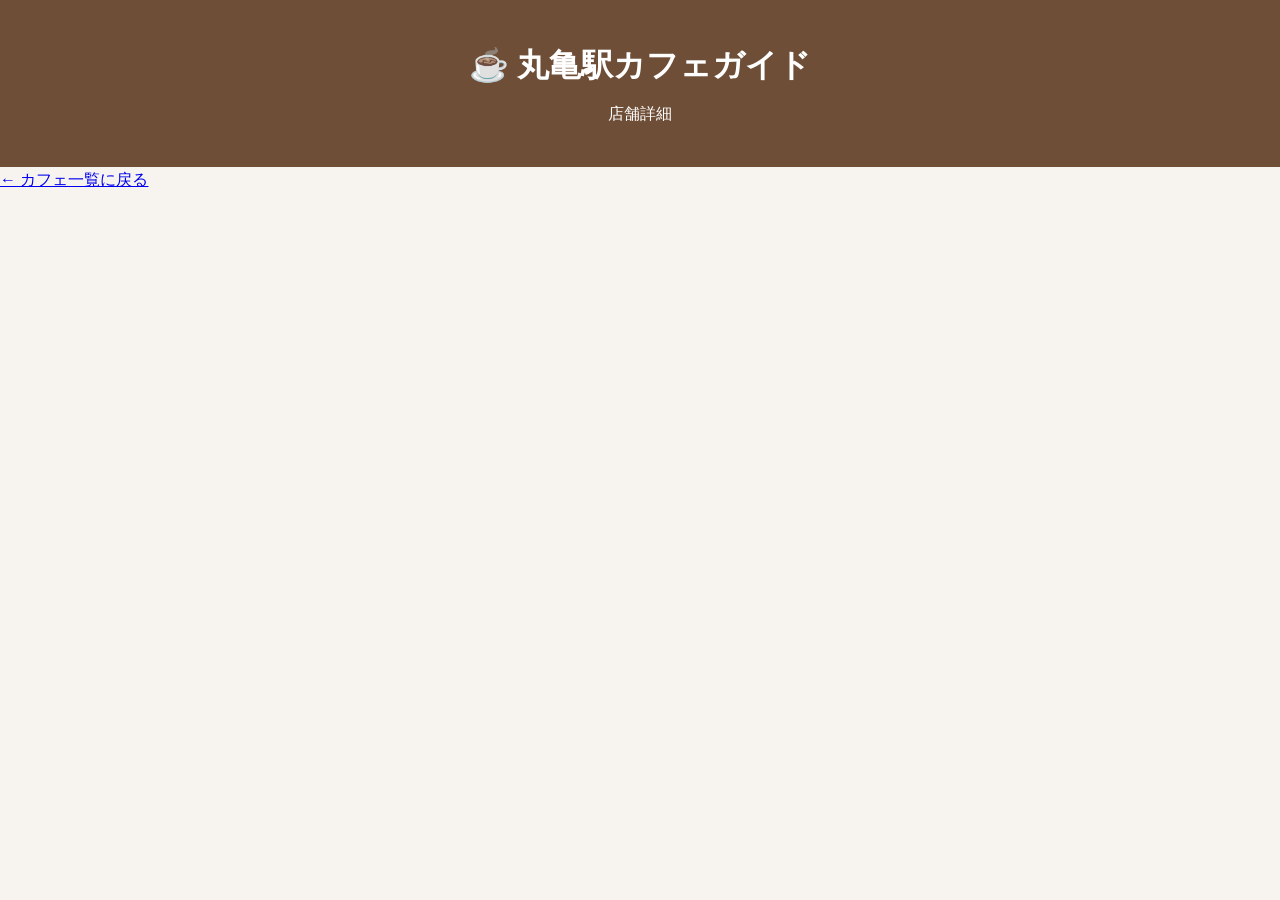
==== cafe.html @ af0e390d "Update cafe.html" ====
<!DOCTYPE html>
<html lang="ja">

<head>
    <meta charset="UTF-8">
    <meta name="viewport" content="width=device-width, initial-scale=1.0">

    <title>店舗詳細 | 丸亀駅カフェガイド</title>

    <link rel="stylesheet" href="style.css">
</head>

<body>

<header class="hero">
    <h1>☕ 丸亀駅カフェガイド</h1>
    <p>店舗詳細</p>
</header>

<main>

<section id="cafeDetail" class="cafe-detail">

    <!-- 店舗情報をJavaScriptで表示 -->

</section>

<div class="back-area">

    <a href="index.html" class="back-button">
        ← カフェ一覧に戻る
    </a>

</div>

</main>

<script>

const cafes = [

    1: {
        name: "Cafe&Bar TRINITY",
        images: [
            "trinity(1).jpg",
            "trinity(2).jpg",
            "trinity(3).jpg",
            "trinity(5).jpg",
            "trinity(6).jpg"
            ],
        walk: "丸亀駅から徒歩2分",
        address: "香川県丸亀市浜松町25　秋山店舗ビル2F南側",
        hours: "店舗情報をご確認ください",
        holiday: "月曜日",
        recommended: "ジャークチキン",
        feature: "カフェ・バーとして利用できるお店です。",
        comment: "ゆっくり過ごせる空間です。",
        payment: "PayPay",
        parking: "なし",
        takeout: "情報なし"
    },

    2: {
        name: "yaso（夜想）",
        images: ["yaso(2).jpg",
                "yaso(3).jpg",
                "yaso(5).jpg"
                ]
        walk: "丸亀駅から徒歩2分",
        address: "丸亀市浜町33-1",
        hours: "15:00〜21:00",
        holiday: "不定休（Instagramをご確認ください）",
        recommended: "グリーンカレー",
        feature: "飲み屋・雑貨屋・レコード屋",
        comment: "ぜひお越しください。",
        payment: "情報なし",
        parking: "情報なし",
        takeout: "情報なし"
    },

    3: {
        name: "みどりや喫茶店",
        images: ["midoriya(2).jpg",
                "midoriya(3).jpg",
                "midoriya(4).jpg",
                ]
        walk: "丸亀駅から徒歩3分",
        address: "香川県丸亀市浜町7",
        hours: "9:00〜18:00（水曜日のみ9:00〜12:30）",
        holiday: "日曜日",
        recommended: "たまごサンド、フルーツパフェ、コーヒー",
        feature: "注文をいただいてから作る、できたての料理を提供しています。鮮度の良いものや体によいものを使用しています。",
        comment: "ペット同伴のお客様や、保護犬・保護猫などに興味のあるお客様の集いの場にもなったら良いと思います。",
        payment: "現金のみ",
        parking: "3台",
        takeout: "あり"
    },

    4: {
        name: "TANGIERS CAFE",
        images: ["tangiers(2).jpg",
                "tangiers(3).jpg",
                "tangiers(4).jpg"
                ]
        walk: "丸亀駅から徒歩5分",
        address: "香川県丸亀市南条町1-1",
        hours: "10:00〜18:00",
        holiday: "月曜日・火曜日",
        recommended: "自家製レモネード、レモネードバスクチーズケーキ",
        feature: "香川県産レモンや豊島産ブラックベリーなど、地産地消をテーマとしたメニューがあります。",
        comment: "香川県産レモンを使用したレモネードやバスクチーズケーキを楽しんでください。",
        payment: "PayPay",
        parking: "2台",
        takeout: "あり"
    },

    5: {
        name: "Em Coffee",
        images: ["Em(2).jpg",
                "Em(3).jpg"]
        walk: "丸亀駅から徒歩6分",
        address: "丸亀市葭町77-1",
        hours: "金・土・日 9:00〜14:30 / 月 17:00〜20:30",
        holiday: "火曜日・水曜日・木曜日",
        recommended: "ドリップコーヒー、フラットホワイト",
        feature: "浅煎りのコーヒーなど、コーヒーが苦手な人でもチャレンジしやすいコーヒーがあります。",
        comment: "オーストラリアで修行をつんだバリスタが待っています。ぜひ遊びにきてください。",
        payment: "現金、PayPay",
        parking: "2台・近くに有料パーキングあり",
        takeout: "あり"
    },

    6: {
        name: "遊心夢楽",
        images: ["yusin(2).jpg",
                "yusin(3).jpg"
                ]
        walk: "丸亀駅から徒歩8分",
        address: "香川県丸亀市通町53-1",
        hours: "11:30〜13:30（変更あり）",
        holiday: "土曜日・日曜日・祝日",
        recommended: "日替わりランチ、スパイシーチキンカレー、唐揚げランチ",
        feature: "おふくろの味",
        comment: "忙しい毎日のお昼のひとときをくつろいで過ごせるよう頑張っています。",
        payment: "PayPay",
        parking: "情報なし",
        takeout: "情報なし"
    },

    7: {
        name: "Food&Bar アフタヌーンブレーク307",
        images: ["307(2).jpg",
                "307(3).jpg",
                "307(4).jpg",
                "307(5).jpg"
                ]
        walk: "丸亀駅から徒歩3分",
        address: "香川県丸亀市本町9-3 本町京都ビル102",
        hours: "15:00〜21:00",
        holiday: "情報なし",
        recommended: "熟成スペアリブ、ひやしおでん（夏）",
        feature: "フードメニューや水出しコーヒーなどがあります。",
        comment: "まったりくつろげる空間です。",
        payment: "情報なし",
        parking: "情報なし",
        takeout: "情報なし"
    },

    8: {
        name: "ボヌール",
        images: [bonheur(2).jpg,
                bonheur(3).jpg,
                bonheur(4).jpg
                ]
        walk: "丸亀駅から徒歩18分",
        address: "香川県丸亀市蓬莱町58",
        hours: "8:00〜16:00",
        holiday: "木曜日",
        recommended: "ナポリタン、オムライス、焼肉ピラフ、鍋焼きうどん（冬限定）",
        feature: "昔ながらの喫茶店。近所の人々の交流の場となっています。",
        comment: "店にある漫画を読みながらゆっくりお過ごしください。",
        payment: "PayPay",
        parking: "専用駐車場なし。近くの駐車場を利用できます。",
        takeout: "あり"
    },

    9: {
        name: "キッチンかぷりす",
        images: ["caprice(2).jpg",
                "caprice(3).jpg",
                "caprice(4).jpg"
                ]
        walk: "丸亀駅から徒歩19分",
        address: "香川県丸亀市土居町2丁目6-5",
        hours: "9:00〜17:00（16:00ラストオーダー）",
        holiday: "水曜日",
        recommended: "季節ごとに変わるメニュー",
        feature: "フレンチ出身のシェフならではの新しい味わい。フレンチカントリー風の店内。",
        comment: "日々のご褒美に是非いらしてください。",
        payment: "情報なし",
        parking: "4台分（乗り合わせがおすすめ）",
        takeout: "情報なし"
    },

    10: {
        name: "ヨーロピアン珈琲 長崎屋",
        images: ["nagasakiya(2).jpg",
                "nagasakiya(3).jpg",
                "nagasakiya(4).jpg"
                ]
        walk: "丸亀駅から徒歩27分",
        address: "香川県丸亀市土居町1丁目8-5",
        hours: "8:00〜17:00",
        holiday: "木曜日",
        recommended: "焼きカレー",
        feature: "1980年創業。昭和レトロでアンティーク調の店内。",
        comment: "是非お越しいただき、店の雰囲気を味わってみてください。",
        payment: "PayPay",
        parking: "あり",
        takeout: "情報なし"
    },

    11: {
        name: "macocco's life Cafe & Space",
        image: "macoccos.jpg",
        walk: "丸亀駅から徒歩30分",
        address: "香川県丸亀市土器町西5丁目191",
        hours: "10:00〜16:00（ラストオーダー15:30）",
        holiday: "火曜日・水曜日（臨時休業はInstagramをご確認ください）",
        recommended: "アイスコーヒー、自家製バスクチーズケーキ",
        feature: "炭火から作る、冷めても美味しいコーヒー。お客さんがくつろげる空間。",
        comment: "待合室もご用意しております。是非ごゆっくりおくつろぎください。",
        payment: "PayPay",
        parking: "13台",
        takeout: "ドリンクのみ"
    },

    12: {
        name: "喫茶ぺい",
        image: "kissa_pei.jpg",
        walk: "丸亀駅から徒歩6分",
        address: "香川県丸亀市南条町11-4 川松ビル1F",
        hours: "平日 11:30〜14:30、17:30〜21:30 / 土日祝 11:30〜20:00",
        holiday: "水曜日・木曜日",
        recommended: "ナポリタン、ホットケーキ",
        feature: "昔ながらのかわいいから流行りのかわいいまで、たくさんの「かわいい」を詰め込んだ喫茶店。",
        comment: "丸亀に来る機会があれば寄ってもらえるとうれしいです。",
        payment: "情報なし",
        parking: "なし",
        takeout: "情報なし"
    },

    13: {
        name: "みきcafe",
        image: "mikicafe.jpg",
        walk: "丸亀駅から徒歩4分",
        address: "香川県丸亀市塩飽町19-5",
        hours: "火〜土 7:00〜17:00 / 日・祝 8:00〜17:00",
        holiday: "月曜日",
        recommended: "ナポリタン、納豆チャーハンセット",
        feature: "人との繋がりや、お客様同士の会話などを大切にしています。",
        comment: "いろんな人に、どこにいても思い出してもらえるような店にしたいです。",
        payment: "PayPay",
        parking: "3台",
        takeout: "情報なし"
    },

    14: {
        name: "カフェ・ラ・トープ",
        image: "cafe_la_taupe.jpg",
        walk: "丸亀駅から徒歩6分",
        address: "香川県丸亀市通町28-3",
        hours: "11:30〜17:00、18:00〜20:00",
        holiday: "月曜日・火曜日",
        recommended: "チキンカツにタルタルソース定食、フレンチトースト",
        feature: "アンティークの家具に囲まれた空間でゆったり過ごせます。",
        comment: "看板もなく分かりにくいですが、探して是非来てください。",
        payment: "情報なし",
        parking: "京極パーキングの駐車券補助あり",
        takeout: "あり"
    },

    15: {
        name: "ミチカケ製菓店",
        image: "michikake.jpg",
        walk: "丸亀駅から徒歩3分",
        address: "丸亀市浜町3-11",
        hours: "木・金・日 13:00〜19:00 / 土 13:00〜21:00",
        holiday: "月曜日・火曜日・水曜日",
        recommended: "桃とアールグレイのアイス、ミルクアイスとスモモのガストリックソース、マクワウソのソルベ",
        feature: "クラフトアイスが楽しめます。",
        comment: "コーヒーとアイスの食べ合わせを楽しんでみませんか。",
        payment: "情報なし",
        parking: "なし",
        takeout: "情報なし"
    },

    16: {
        name: "富屋珈琲店",
        image: "tomiya.jpg",
        walk: "丸亀駅から徒歩6分",
        address: "香川県丸亀市富屋町7-1",
        hours: "平日 モーニング7:00〜14:00 / 夜カフェ17:30〜21:00、土日祝8:00〜17:00",
        holiday: "月曜日",
        recommended: "グラタン、ホットサンド、水出し珈琲",
        feature: "大正ロマンの雰囲気でジャズが聴けるお店。",
        comment: "ゆっくり落ち着いて飲めるお店です。",
        payment: "PayPay",
        parking: "2台",
        takeout: "情報なし"
    }

};


const params = new URLSearchParams(window.location.search);

const id = params.get("id");

const cafe = cafes[id];

const detail = document.getElementById("cafeDetail");


if (!cafe) {

    detail.innerHTML = `
        <h2>店舗が見つかりません</h2>
        <p>一覧ページから店舗を選び直してください。</p>
    `;

} else {

    detail.innerHTML = `

        <img
            src="${cafe.image}"
            alt="${cafe.name}"
            class="detail-image"
        >

        <h2>${cafe.name}</h2>

        <p class="detail-walk">
            🚶 ${cafe.walk}
        </p>

        <div class="detail-info">

            <div class="info-box">
                <h3>📍 住所</h3>
                <p>${cafe.address}</p>
            </div>

            <div class="info-box">
                <h3>🕐 営業時間</h3>
                <p>${cafe.hours}</p>
            </div>

            <div class="info-box">
                <h3>📅 定休日</h3>
                <p>${cafe.holiday}</p>
            </div>

            <div class="info-box">
                <h3>☕ おすすめメニュー</h3>
                <p>${cafe.recommended}</p>
            </div>

            <div class="info-box">
                <h3>✨ 特徴・こだわり</h3>
                <p>${cafe.feature}</p>
            </div>

            <div class="info-box">
                <h3>💬 お店からのコメント</h3>
                <p>${cafe.comment}</p>
            </div>

            <div class="info-box">
                <h3>💳 支払い方法</h3>
                <p>${cafe.payment}</p>
            </div>

            <div class="info-box">
                <h3>🚗 駐車場</h3>
                <p>${cafe.parking}</p>
            </div>

            <div class="info-box">
                <h3>🛍 テイクアウト</h3>
                <p>${cafe.takeout}</p>
            </div>

        </div>
    `;
]

</script>

</body>
</html>
---- style.css ----
*{
    margin:0;
    padding:0;
    box-sizing:border-box;
}

body{
    font-family:"Yu Gothic","Hiragino Sans",sans-serif;
    background:#f7f4ef;
    color:#333;
    line-height:1.6;
}

.hero{
    background:#6f4e37;
    color:white;
    text-align:center;
    padding:40px 20px;
}

.hero h1{
    font-size:2rem;
    margin-bottom:10px;
}

.hero p{
    font-size:1rem;
}

.search-area{
    max-width:1100px;
    margin:30px auto;
    padding:0 20px;
}

#searchInput{
    width:100%;
    padding:15px;
    font-size:16px;
    border:2px solid #ddd;
    border-radius:10px;
    margin-bottom:25px;
}

.tag-area{
    display:flex;
    flex-wrap:wrap;
    gap:10px;
}

.tag{
    border:none;
    background:#d9c2a3;
    color:#4b382a;
    padding:10px 18px;
    border-radius:20px;
    cursor:pointer;
    transition:.3s;
}

.tag:hover{
    background:#6f4e37;
    color:white;
}

.cafe-grid{
    max-width:1100px;
    margin:40px auto;
    padding:0 20px;

    display:grid;
    grid-template-columns:repeat(auto-fit,minmax(230px,1fr));
    gap:25px;
}

.card{
    background:white;
    border-radius:15px;
    overflow:hidden;
    box-shadow:0 5px 15px rgba(0,0,0,.1);
    transition:.3s;
}

.card:hover{
    transform:translateY(-5px);
}

.card img{
    width:100%;
    height:180px;
    object-fit:cover;
}

.card-body{
    padding:15px;
}

.card h3{
    margin-bottom:10px;
}

.card-tags{
    display:flex;
    flex-wrap:wrap;
    gap:8px;
}

.small-tag{
    background:#eee;
    padding:5px 10px;
    border-radius:15px;
    font-size:12px;
}

footer{
    margin-top:60px;
    background:white;
    padding:40px 20px;
    text-align:center;
}

.survey-button{
    display:inline-block;
    margin-top:20px;
    background:#6f4e37;
    color:white;
    padding:12px 30px;
    border-radius:8px;
    text-decoration:none;
}

.survey-button:hover{
    opacity:.9;
}

.copyright{
    margin-top:30px;
    color:#777;
}

@media(max-width:700px){

.hero h1{
    font-size:1.6rem;
}

}
/* 詳細ページのメイン写真 */
.detail-image {
    width: 100%;
    height: 280px;
    object-fit: cover;
    display: block;
}

/* スマホ */
@media (max-width: 600px) {
    .detail-image {
        height: 260px;
    }
}
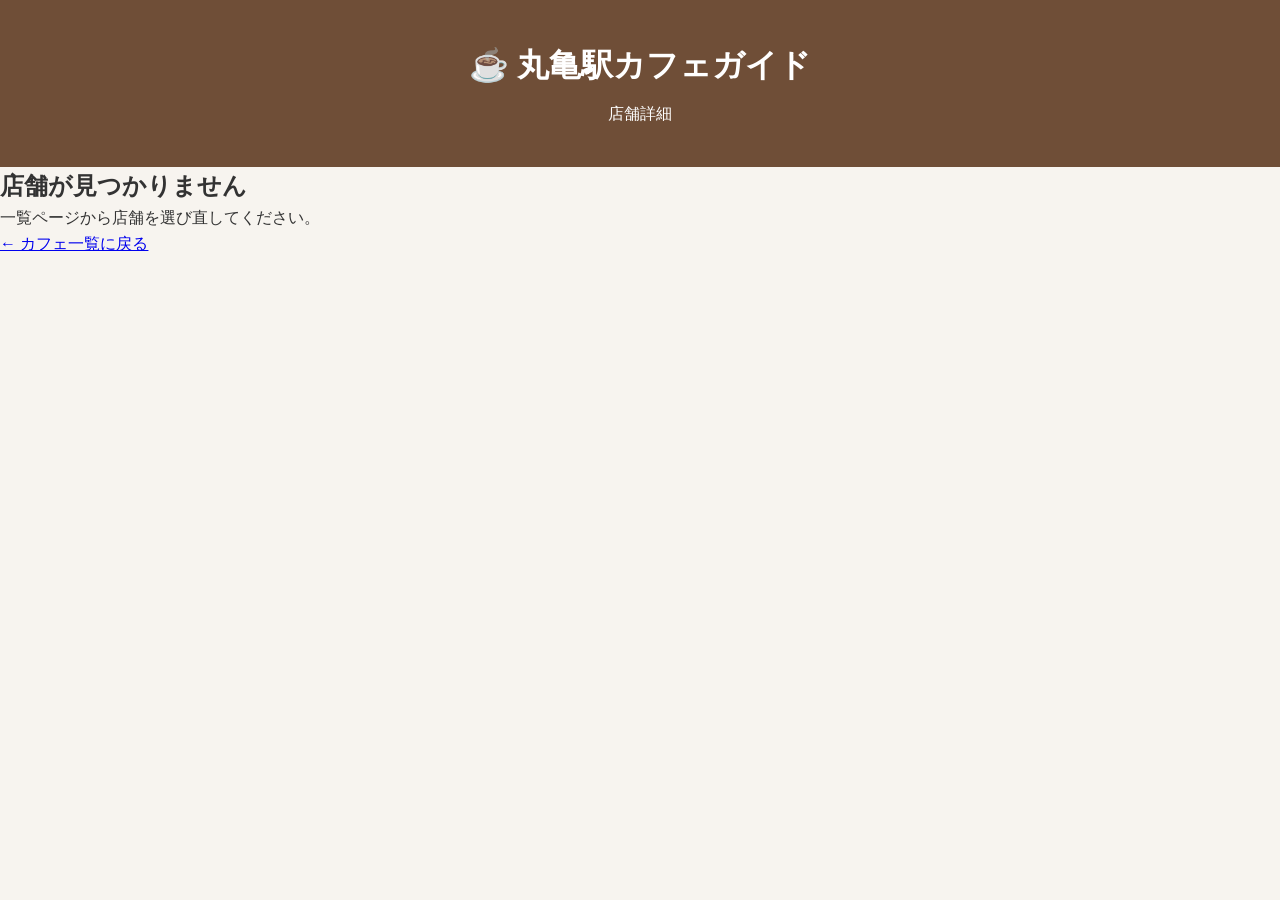
==== commit e73fa499: "Update cafe.html" ====
--- a/cafe.html
+++ b/cafe.html
@@ -8,6 +8,44 @@
     <title>店舗詳細 | 丸亀駅カフェガイド</title>
 
     <link rel="stylesheet" href="style.css">
+
+    <style>
+        /* 写真ギャラリー */
+        .photo-gallery {
+            display: flex;
+            gap: 15px;
+            overflow-x: auto;
+            padding: 10px 0 20px;
+            margin-bottom: 25px;
+            scroll-snap-type: x mandatory;
+        }
+
+        .photo-gallery img {
+            flex: 0 0 auto;
+            width: 85vw;
+            max-width: 500px;
+            height: 350px;
+            object-fit: cover;
+            border-radius: 12px;
+            scroll-snap-align: start;
+        }
+
+        /* パソコン */
+        @media (min-width: 768px) {
+            .photo-gallery img {
+                width: 500px;
+                height: 350px;
+            }
+        }
+
+        .instagram-link,
+        .website-link {
+            display: inline-block;
+            margin-top: 8px;
+            word-break: break-all;
+        }
+    </style>
+
 </head>
 
 <body>
@@ -35,19 +73,22 @@
 
 </main>
 
+
 <script>
 
-const cafes = [
+const cafes = {
 
     1: {
         name: "Cafe&Bar TRINITY",
+
         images: [
             "trinity(1).jpg",
             "trinity(2).jpg",
             "trinity(3).jpg",
             "trinity(5).jpg",
             "trinity(6).jpg"
-            ],
+        ],
+
         walk: "丸亀駅から徒歩2分",
         address: "香川県丸亀市浜松町25　秋山店舗ビル2F南側",
         hours: "店舗情報をご確認ください",
@@ -60,12 +101,16 @@
         takeout: "情報なし"
     },
 
+
     2: {
         name: "yaso（夜想）",
-        images: ["yaso(2).jpg",
-                "yaso(3).jpg",
-                "yaso(5).jpg"
-                ]
+
+        images: [
+            "yaso(2).jpg",
+            "yaso(3).jpg",
+            "yaso(5).jpg"
+        ],
+
         walk: "丸亀駅から徒歩2分",
         address: "丸亀市浜町33-1",
         hours: "15:00〜21:00",
@@ -78,12 +123,16 @@
         takeout: "情報なし"
     },
 
+
     3: {
         name: "みどりや喫茶店",
-        images: ["midoriya(2).jpg",
-                "midoriya(3).jpg",
-                "midoriya(4).jpg",
-                ]
+
+        images: [
+            "midoriya(2).jpg",
+            "midoriya(3).jpg",
+            "midoriya(4).jpg"
+        ],
+
         walk: "丸亀駅から徒歩3分",
         address: "香川県丸亀市浜町7",
         hours: "9:00〜18:00（水曜日のみ9:00〜12:30）",
@@ -93,15 +142,20 @@
         comment: "ペット同伴のお客様や、保護犬・保護猫などに興味のあるお客様の集いの場にもなったら良いと思います。",
         payment: "現金のみ",
         parking: "3台",
-        takeout: "あり"
-    },
+        takeout: "あり",
+        morning: "終日モーニング営業"
+    },
+
 
     4: {
         name: "TANGIERS CAFE",
-        images: ["tangiers(2).jpg",
-                "tangiers(3).jpg",
-                "tangiers(4).jpg"
-                ]
+
+        images: [
+            "tangiers(2).jpg",
+            "tangiers(3).jpg",
+            "tangiers(4).jpg"
+        ],
+
         walk: "丸亀駅から徒歩5分",
         address: "香川県丸亀市南条町1-1",
         hours: "10:00〜18:00",
@@ -111,13 +165,19 @@
         comment: "香川県産レモンを使用したレモネードやバスクチーズケーキを楽しんでください。",
         payment: "PayPay",
         parking: "2台",
-        takeout: "あり"
-    },
+        takeout: "あり",
+        instagram: "https://www.instagram.com/tangierscafe"
+    },
+
 
     5: {
         name: "Em Coffee",
-        images: ["Em(2).jpg",
-                "Em(3).jpg"]
+
+        images: [
+            "Em(2).jpg",
+            "Em(3).jpg"
+        ],
+
         walk: "丸亀駅から徒歩6分",
         address: "丸亀市葭町77-1",
         hours: "金・土・日 9:00〜14:30 / 月 17:00〜20:30",
@@ -127,14 +187,19 @@
         comment: "オーストラリアで修行をつんだバリスタが待っています。ぜひ遊びにきてください。",
         payment: "現金、PayPay",
         parking: "2台・近くに有料パーキングあり",
-        takeout: "あり"
-    },
+        takeout: "あり",
+        instagram: "https://www.instagram.com/emcoffee_kagawa"
+    },
+
 
     6: {
         name: "遊心夢楽",
-        images: ["yusin(2).jpg",
-                "yusin(3).jpg"
-                ]
+
+        images: [
+            "yusin(2).jpg",
+            "yusin(3).jpg"
+        ],
+
         walk: "丸亀駅から徒歩8分",
         address: "香川県丸亀市通町53-1",
         hours: "11:30〜13:30（変更あり）",
@@ -144,16 +209,22 @@
         comment: "忙しい毎日のお昼のひとときをくつろいで過ごせるよう頑張っています。",
         payment: "PayPay",
         parking: "情報なし",
-        takeout: "情報なし"
-    },
+        takeout: "情報なし",
+        wifi: "あり",
+        website: "https://cafeyu.xyz/"
+    },
+
 
     7: {
         name: "Food&Bar アフタヌーンブレーク307",
-        images: ["307(2).jpg",
-                "307(3).jpg",
-                "307(4).jpg",
-                "307(5).jpg"
-                ]
+
+        images: [
+            "307(2).jpg",
+            "307(3).jpg",
+            "307(4).jpg",
+            "307(5).jpg"
+        ],
+
         walk: "丸亀駅から徒歩3分",
         address: "香川県丸亀市本町9-3 本町京都ビル102",
         hours: "15:00〜21:00",
@@ -163,15 +234,20 @@
         comment: "まったりくつろげる空間です。",
         payment: "情報なし",
         parking: "情報なし",
-        takeout: "情報なし"
-    },
+        takeout: "情報なし",
+        instagram: "https://www.instagram.com/afternoonbreak307"
+    },
+
 
     8: {
         name: "ボヌール",
-        images: [bonheur(2).jpg,
-                bonheur(3).jpg,
-                bonheur(4).jpg
-                ]
+
+        images: [
+            "bonheur(2).jpg",
+            "bonheur(3).jpg",
+            "bonheur(4).jpg"
+        ],
+
         walk: "丸亀駅から徒歩18分",
         address: "香川県丸亀市蓬莱町58",
         hours: "8:00〜16:00",
@@ -181,15 +257,20 @@
         comment: "店にある漫画を読みながらゆっくりお過ごしください。",
         payment: "PayPay",
         parking: "専用駐車場なし。近くの駐車場を利用できます。",
-        takeout: "あり"
-    },
+        takeout: "あり",
+        morning: "8:00〜10:30"
+    },
+
 
     9: {
         name: "キッチンかぷりす",
-        images: ["caprice(2).jpg",
-                "caprice(3).jpg",
-                "caprice(4).jpg"
-                ]
+
+        images: [
+            "caprice(2).jpg",
+            "caprice(3).jpg",
+            "caprice(4).jpg"
+        ],
+
         walk: "丸亀駅から徒歩19分",
         address: "香川県丸亀市土居町2丁目6-5",
         hours: "9:00〜17:00（16:00ラストオーダー）",
@@ -199,15 +280,23 @@
         comment: "日々のご褒美に是非いらしてください。",
         payment: "情報なし",
         parking: "4台分（乗り合わせがおすすめ）",
-        takeout: "情報なし"
-    },
+        takeout: "情報なし",
+        morning: "9:00〜16:00",
+        lunch: "11:00〜16:00",
+        dessert: "13:30〜16:00",
+        instagram: "https://www.instagram.com/maru_caprice"
+    },
+
 
     10: {
         name: "ヨーロピアン珈琲 長崎屋",
-        images: ["nagasakiya(2).jpg",
-                "nagasakiya(3).jpg",
-                "nagasakiya(4).jpg"
-                ]
+
+        images: [
+            "nagasakiya(2).jpg",
+            "nagasakiya(3).jpg",
+            "nagasakiya(4).jpg"
+        ],
+
         walk: "丸亀駅から徒歩27分",
         address: "香川県丸亀市土居町1丁目8-5",
         hours: "8:00〜17:00",
@@ -217,12 +306,18 @@
         comment: "是非お越しいただき、店の雰囲気を味わってみてください。",
         payment: "PayPay",
         parking: "あり",
-        takeout: "情報なし"
-    },
+        takeout: "情報なし",
+        wifi: "あり"
+    },
+
 
     11: {
         name: "macocco's life Cafe & Space",
-        image: "macoccos.jpg",
+
+        images: [
+            "macoccos.jpg"
+        ],
+
         walk: "丸亀駅から徒歩30分",
         address: "香川県丸亀市土器町西5丁目191",
         hours: "10:00〜16:00（ラストオーダー15:30）",
@@ -232,12 +327,20 @@
         comment: "待合室もご用意しております。是非ごゆっくりおくつろぎください。",
         payment: "PayPay",
         parking: "13台",
-        takeout: "ドリンクのみ"
-    },
+        takeout: "ドリンクのみ",
+        lunch: "10:30〜14:00（日替わり）",
+        dessert: "14:00〜15:30",
+        instagram: "https://www.instagram.com/macocco.z"
+    },
+
 
     12: {
         name: "喫茶ぺい",
-        image: "kissa_pei.jpg",
+
+        images: [
+            "kissa_pei.jpg"
+        ],
+
         walk: "丸亀駅から徒歩6分",
         address: "香川県丸亀市南条町11-4 川松ビル1F",
         hours: "平日 11:30〜14:30、17:30〜21:30 / 土日祝 11:30〜20:00",
@@ -247,12 +350,18 @@
         comment: "丸亀に来る機会があれば寄ってもらえるとうれしいです。",
         payment: "情報なし",
         parking: "なし",
-        takeout: "情報なし"
-    },
+        takeout: "情報なし",
+        instagram: "https://www.instagram.com/kissa_pei"
+    },
+
 
     13: {
         name: "みきcafe",
-        image: "mikicafe.jpg",
+
+        images: [
+            "mikicafe.jpg"
+        ],
+
         walk: "丸亀駅から徒歩4分",
         address: "香川県丸亀市塩飽町19-5",
         hours: "火〜土 7:00〜17:00 / 日・祝 8:00〜17:00",
@@ -262,12 +371,18 @@
         comment: "いろんな人に、どこにいても思い出してもらえるような店にしたいです。",
         payment: "PayPay",
         parking: "3台",
-        takeout: "情報なし"
-    },
+        takeout: "情報なし",
+        morning: "7:00〜11:00"
+    },
+
 
     14: {
         name: "カフェ・ラ・トープ",
-        image: "cafe_la_taupe.jpg",
+
+        images: [
+            "cafe_la_taupe.jpg"
+        ],
+
         walk: "丸亀駅から徒歩6分",
         address: "香川県丸亀市通町28-3",
         hours: "11:30〜17:00、18:00〜20:00",
@@ -277,12 +392,18 @@
         comment: "看板もなく分かりにくいですが、探して是非来てください。",
         payment: "情報なし",
         parking: "京極パーキングの駐車券補助あり",
-        takeout: "あり"
-    },
+        takeout: "あり",
+        instagram: "https://www.instagram.com/cafe_la_taupe"
+    },
+
 
     15: {
         name: "ミチカケ製菓店",
-        image: "michikake.jpg",
+
+        images: [
+            "michikake.jpg"
+        ],
+
         walk: "丸亀駅から徒歩3分",
         address: "丸亀市浜町3-11",
         hours: "木・金・日 13:00〜19:00 / 土 13:00〜21:00",
@@ -292,18 +413,24 @@
         comment: "コーヒーとアイスの食べ合わせを楽しんでみませんか。",
         payment: "情報なし",
         parking: "なし",
-        takeout: "情報なし"
-    },
+        takeout: "情報なし",
+        instagram: "https://www.instagram.com/michikake_seikaten"
+    },
+
 
     16: {
         name: "富屋珈琲店",
-        image: "tomiya.jpg",
+
+        images: [
+            "tomiya.jpg"
+        ],
+
         walk: "丸亀駅から徒歩6分",
         address: "香川県丸亀市富屋町7-1",
         hours: "平日 モーニング7:00〜14:00 / 夜カフェ17:30〜21:00、土日祝8:00〜17:00",
         holiday: "月曜日",
-        recommended: "グラタン、ホットサンド、水出し珈琲",
-        feature: "大正ロマンの雰囲気でジャズが聴けるお店。",
+        recommended: "グラタン、ホットサンド、水出し珈琲（一滴一滴ゆっくりと時間をかけて抽出した自慢の水出し珈琲です）",
+        feature: "大正ロマンでジャズが聴けるお店。",
         comment: "ゆっくり落ち着いて飲めるお店です。",
         payment: "PayPay",
         parking: "2台",
@@ -331,13 +458,32 @@
 
 } else {
 
+    /* 写真を作成 */
+
+    let photoHTML = "";
+
+    if (cafe.images && cafe.images.length > 0) {
+
+        photoHTML = `
+            <div class="photo-gallery">
+                ${cafe.images.map(image => `
+                    <img
+                        src="${image}"
+                        alt="${cafe.name}"
+                        onerror="this.style.display='none';"
+                    >
+                `).join("")}
+            </div>
+        `;
+
+    }
+
+
+    /* 店舗情報を作成 */
+
     detail.innerHTML = `
 
-        <img
-            src="${cafe.image}"
-            alt="${cafe.name}"
-            class="detail-image"
-        >
+        ${photoHTML}
 
         <h2>${cafe.name}</h2>
 
@@ -345,6 +491,7 @@
             🚶 ${cafe.walk}
         </p>
 
+
         <div class="detail-info">
 
             <div class="info-box">
@@ -352,49 +499,123 @@
                 <p>${cafe.address}</p>
             </div>
 
+
             <div class="info-box">
                 <h3>🕐 営業時間</h3>
                 <p>${cafe.hours}</p>
             </div>
 
+
             <div class="info-box">
                 <h3>📅 定休日</h3>
                 <p>${cafe.holiday}</p>
             </div>
 
+
+            ${cafe.morning ? `
+            <div class="info-box">
+                <h3>🌅 モーニング</h3>
+                <p>${cafe.morning}</p>
+            </div>
+            ` : ""}
+
+
+            ${cafe.lunch ? `
+            <div class="info-box">
+                <h3>🍴 ランチ</h3>
+                <p>${cafe.lunch}</p>
+            </div>
+            ` : ""}
+
+
+            ${cafe.dessert ? `
+            <div class="info-box">
+                <h3>🍰 デザート</h3>
+                <p>${cafe.dessert}</p>
+            </div>
+            ` : ""}
+
+
             <div class="info-box">
                 <h3>☕ おすすめメニュー</h3>
                 <p>${cafe.recommended}</p>
             </div>
 
+
             <div class="info-box">
                 <h3>✨ 特徴・こだわり</h3>
                 <p>${cafe.feature}</p>
             </div>
 
+
             <div class="info-box">
                 <h3>💬 お店からのコメント</h3>
                 <p>${cafe.comment}</p>
             </div>
 
+
             <div class="info-box">
                 <h3>💳 支払い方法</h3>
                 <p>${cafe.payment}</p>
             </div>
 
+
             <div class="info-box">
                 <h3>🚗 駐車場</h3>
                 <p>${cafe.parking}</p>
             </div>
 
+
             <div class="info-box">
                 <h3>🛍 テイクアウト</h3>
                 <p>${cafe.takeout}</p>
             </div>
 
+
+            ${cafe.wifi ? `
+            <div class="info-box">
+                <h3>📶 Wi-Fi</h3>
+                <p>${cafe.wifi}</p>
+            </div>
+            ` : ""}
+
+
+            ${cafe.instagram ? `
+            <div class="info-box">
+                <h3>📷 Instagram</h3>
+                <p>
+                    <a
+                        href="${cafe.instagram}"
+                        target="_blank"
+                        rel="noopener noreferrer"
+                        class="instagram-link"
+                    >
+                        Instagramを見る
+                    </a>
+                </p>
+            </div>
+            ` : ""}
+
+
+            ${cafe.website ? `
+            <div class="info-box">
+                <h3>🌐 公式サイト</h3>
+                <p>
+                    <a
+                        href="${cafe.website}"
+                        target="_blank"
+                        rel="noopener noreferrer"
+                        class="website-link"
+                    >
+                        公式サイトを見る
+                    </a>
+                </p>
+            </div>
+            ` : ""}
+
         </div>
     `;
-]
+}
 
 </script>
 
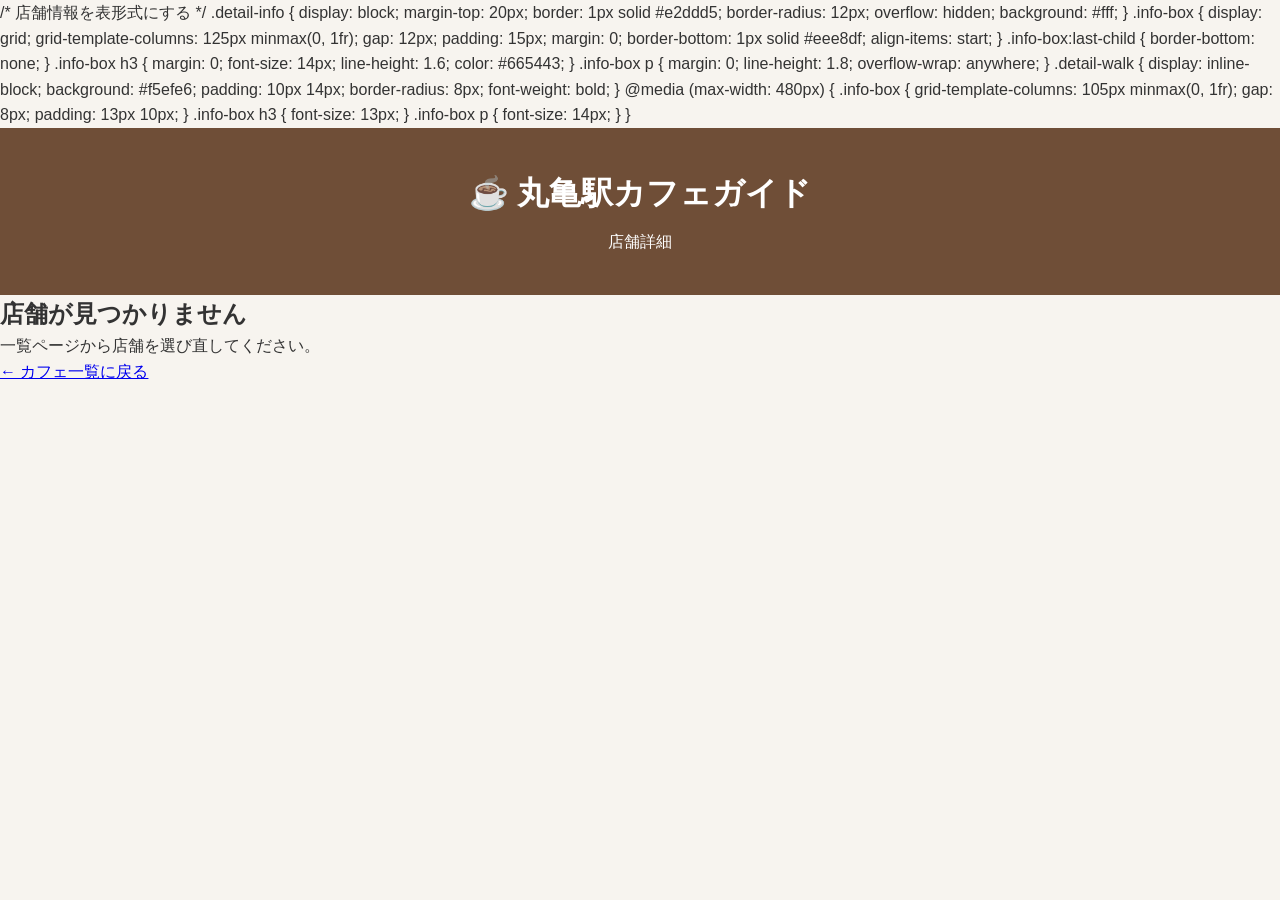
==== commit 5b516552: "Update cafe.html" ====
--- a/cafe.html
+++ b/cafe.html
@@ -9,7 +9,67 @@
 
     <link rel="stylesheet" href="style.css">
 
-    <style>
+   /* 店舗情報を表形式にする */
+.detail-info {
+    display: block;
+    margin-top: 20px;
+    border: 1px solid #e2ddd5;
+    border-radius: 12px;
+    overflow: hidden;
+    background: #fff;
+}
+
+.info-box {
+    display: grid;
+    grid-template-columns: 125px minmax(0, 1fr);
+    gap: 12px;
+    padding: 15px;
+    margin: 0;
+    border-bottom: 1px solid #eee8df;
+    align-items: start;
+}
+
+.info-box:last-child {
+    border-bottom: none;
+}
+
+.info-box h3 {
+    margin: 0;
+    font-size: 14px;
+    line-height: 1.6;
+    color: #665443;
+}
+
+.info-box p {
+    margin: 0;
+    line-height: 1.8;
+    overflow-wrap: anywhere;
+}
+
+.detail-walk {
+    display: inline-block;
+    background: #f5efe6;
+    padding: 10px 14px;
+    border-radius: 8px;
+    font-weight: bold;
+}
+
+@media (max-width: 480px) {
+    .info-box {
+        grid-template-columns: 105px minmax(0, 1fr);
+        gap: 8px;
+        padding: 13px 10px;
+    }
+
+    .info-box h3 {
+        font-size: 13px;
+    }
+
+    .info-box p {
+        font-size: 14px;
+    }
+} 
+ <style>
         /* 写真ギャラリー */
         .photo-gallery {
             display: flex;
@@ -96,7 +156,7 @@
         recommended: "ジャークチキン",
         feature: "カフェ・バーとして利用できるお店です。",
         comment: "ゆっくり過ごせる空間です。",
-        payment: "PayPay",
+        payment: "現金、PayPay",
         parking: "なし",
         takeout: "情報なし"
     },
@@ -118,7 +178,7 @@
         recommended: "グリーンカレー",
         feature: "飲み屋・雑貨屋・レコード屋",
         comment: "ぜひお越しください。",
-        payment: "情報なし",
+        payment: "現金",
         parking: "情報なし",
         takeout: "情報なし"
     },
@@ -163,7 +223,7 @@
         recommended: "自家製レモネード、レモネードバスクチーズケーキ",
         feature: "香川県産レモンや豊島産ブラックベリーなど、地産地消をテーマとしたメニューがあります。",
         comment: "香川県産レモンを使用したレモネードやバスクチーズケーキを楽しんでください。",
-        payment: "PayPay",
+        payment: "現金、PayPay",
         parking: "2台",
         takeout: "あり",
         instagram: "https://www.instagram.com/tangierscafe"
@@ -207,7 +267,7 @@
         recommended: "日替わりランチ、スパイシーチキンカレー、唐揚げランチ",
         feature: "おふくろの味",
         comment: "忙しい毎日のお昼のひとときをくつろいで過ごせるよう頑張っています。",
-        payment: "PayPay",
+        payment: "現金、PayPay",
         parking: "情報なし",
         takeout: "情報なし",
         wifi: "あり",
@@ -232,7 +292,7 @@
         recommended: "熟成スペアリブ、ひやしおでん（夏）",
         feature: "フードメニューや水出しコーヒーなどがあります。",
         comment: "まったりくつろげる空間です。",
-        payment: "情報なし",
+        payment: "現金",
         parking: "情報なし",
         takeout: "情報なし",
         instagram: "https://www.instagram.com/afternoonbreak307"
@@ -255,7 +315,7 @@
         recommended: "ナポリタン、オムライス、焼肉ピラフ、鍋焼きうどん（冬限定）",
         feature: "昔ながらの喫茶店。近所の人々の交流の場となっています。",
         comment: "店にある漫画を読みながらゆっくりお過ごしください。",
-        payment: "PayPay",
+        payment: "現金、PayPay",
         parking: "専用駐車場なし。近くの駐車場を利用できます。",
         takeout: "あり",
         morning: "8:00〜10:30"
@@ -278,7 +338,7 @@
         recommended: "季節ごとに変わるメニュー",
         feature: "フレンチ出身のシェフならではの新しい味わい。フレンチカントリー風の店内。",
         comment: "日々のご褒美に是非いらしてください。",
-        payment: "情報なし",
+        payment: "現金のみ",
         parking: "4台分（乗り合わせがおすすめ）",
         takeout: "情報なし",
         morning: "9:00〜16:00",
@@ -304,7 +364,7 @@
         recommended: "焼きカレー",
         feature: "1980年創業。昭和レトロでアンティーク調の店内。",
         comment: "是非お越しいただき、店の雰囲気を味わってみてください。",
-        payment: "PayPay",
+        payment: "現金、PayPay",
         parking: "あり",
         takeout: "情報なし",
         wifi: "あり"
@@ -315,7 +375,9 @@
         name: "macocco's life Cafe & Space",
 
         images: [
-            "macoccos.jpg"
+            "macocos(2).jpg",
+            "macocos(3).jpg",
+            "macocos(4).jpg"
         ],
 
         walk: "丸亀駅から徒歩30分",
@@ -325,7 +387,7 @@
         recommended: "アイスコーヒー、自家製バスクチーズケーキ",
         feature: "炭火から作る、冷めても美味しいコーヒー。お客さんがくつろげる空間。",
         comment: "待合室もご用意しております。是非ごゆっくりおくつろぎください。",
-        payment: "PayPay",
+        payment: "現金、PayPay",
         parking: "13台",
         takeout: "ドリンクのみ",
         lunch: "10:30〜14:00（日替わり）",
@@ -338,7 +400,9 @@
         name: "喫茶ぺい",
 
         images: [
-            "kissa_pei.jpg"
+            "kissa_pei(2).jpg",
+            "kissa_pei(3).jpg",
+            "kissa_pei(4).jpg"
         ],
 
         walk: "丸亀駅から徒歩6分",
@@ -348,7 +412,7 @@
         recommended: "ナポリタン、ホットケーキ",
         feature: "昔ながらのかわいいから流行りのかわいいまで、たくさんの「かわいい」を詰め込んだ喫茶店。",
         comment: "丸亀に来る機会があれば寄ってもらえるとうれしいです。",
-        payment: "情報なし",
+        payment: "現金",
         parking: "なし",
         takeout: "情報なし",
         instagram: "https://www.instagram.com/kissa_pei"
@@ -359,7 +423,7 @@
         name: "みきcafe",
 
         images: [
-            "mikicafe.jpg"
+            "mikicafe(2).jpg"
         ],
 
         walk: "丸亀駅から徒歩4分",
@@ -369,7 +433,7 @@
         recommended: "ナポリタン、納豆チャーハンセット",
         feature: "人との繋がりや、お客様同士の会話などを大切にしています。",
         comment: "いろんな人に、どこにいても思い出してもらえるような店にしたいです。",
-        payment: "PayPay",
+        payment: "現金、PayPay",
         parking: "3台",
         takeout: "情報なし",
         morning: "7:00〜11:00"
@@ -380,7 +444,10 @@
         name: "カフェ・ラ・トープ",
 
         images: [
-            "cafe_la_taupe.jpg"
+            "ratopu(2).jpg",
+            "ratopu(3).jpg",
+            "ratopu(4).jpg",
+            "ratopu(5).jpg"
         ],
 
         walk: "丸亀駅から徒歩6分",
@@ -390,7 +457,7 @@
         recommended: "チキンカツにタルタルソース定食、フレンチトースト",
         feature: "アンティークの家具に囲まれた空間でゆったり過ごせます。",
         comment: "看板もなく分かりにくいですが、探して是非来てください。",
-        payment: "情報なし",
+        payment: "現金",
         parking: "京極パーキングの駐車券補助あり",
         takeout: "あり",
         instagram: "https://www.instagram.com/cafe_la_taupe"
@@ -401,7 +468,10 @@
         name: "ミチカケ製菓店",
 
         images: [
-            "michikake.jpg"
+            "mitikake(2).jpg",
+            "mitikake(3).jpg",
+            "mitikake(4).jpg",
+            "mitikake(5).jpg"
         ],
 
         walk: "丸亀駅から徒歩3分",
@@ -411,7 +481,7 @@
         recommended: "桃とアールグレイのアイス、ミルクアイスとスモモのガストリックソース、マクワウソのソルベ",
         feature: "クラフトアイスが楽しめます。",
         comment: "コーヒーとアイスの食べ合わせを楽しんでみませんか。",
-        payment: "情報なし",
+        payment: "現金",
         parking: "なし",
         takeout: "情報なし",
         instagram: "https://www.instagram.com/michikake_seikaten"
@@ -422,7 +492,9 @@
         name: "富屋珈琲店",
 
         images: [
-            "tomiya.jpg"
+            "tomiya(2).jpg",
+            "tomiya(3).jpg",
+            "tomiya(4).jpg"
         ],
 
         walk: "丸亀駅から徒歩6分",
@@ -432,9 +504,55 @@
         recommended: "グラタン、ホットサンド、水出し珈琲（一滴一滴ゆっくりと時間をかけて抽出した自慢の水出し珈琲です）",
         feature: "大正ロマンでジャズが聴けるお店。",
         comment: "ゆっくり落ち着いて飲めるお店です。",
-        payment: "PayPay",
+        payment: "現金、PayPay",
         parking: "2台",
         takeout: "情報なし"
+    },
+
+    17: {
+        name: "BABANO BAR Cafe & Bar & Coworking Space",
+
+        images: [
+            "BABANO(2).jpg",
+            "BABANO(3).jpg",
+            "BABANO(4).jpg"
+        ],
+
+        walk: "丸亀駅から徒歩3分",
+        address: "香川県丸亀市本町27-1",
+        hours: "14:00〜22:00",
+        holiday: "なし（インスタグラムをご確認ください）",
+        recommended: "BABANOCHA",
+        feature: "ゲストハウスが併設されており、地域の人や旅でやってきた人の繋がりを大切にしている",
+        comment: "旅人がよくいるので、旅のお話を聞いたりできます。",
+        payment: "PayPay",
+        parking: "なし",
+        takeout: "あり",
+        instagram: "www.instagram.com/babanoba_guesthous",
+        website: "https://www.chillnn.com/ja/1905d8f77a05b"
+    },
+
+    18: {
+        name: "はじまり珈琲|言の葉の席",
+
+        images: [
+            "kotonoha(2).jpg",
+            "kotonoha(3).jpg",
+            "kotonoha(4).jpg"
+        ],
+
+        walk: "丸亀駅から徒歩1分",
+        address: "香川県丸亀市福島町29",
+        hours: "10:00〜17:00 / 8:00〜15:00（夏季）",
+        holiday: "木曜日以外",
+        recommended: "ハンドドリップ",
+        feature: "お客様に合ったコーヒーを提供。一日一組限定のカフェ貸切傾傾聴サービス",
+        comment: "旅の途中に是非お立ち寄りください。",
+        payment: "PayPay",
+        parking: "なし",
+        takeout: "あり",
+        instagram: "https://www.instagram.com/hajimari.coffee_kotonoha",
+        website: "https://croomyuu.wixsite.com/hajimari-coffee/kotonoha"
     }
 
 };
@@ -479,142 +597,51 @@
     }
 
 
-    /* 店舗情報を作成 */
-
-    detail.innerHTML = `
-
-        ${photoHTML}
-
-        <h2>${cafe.name}</h2>
-
-        <p class="detail-walk">
-            🚶 ${cafe.walk}
-        </p>
-
-
-        <div class="detail-info">
-
+/* 店舗情報を作成 */
+
+const rows = [
+    ["📍 住所", cafe.address],
+    ["🕐 営業時間", cafe.hours],
+    ["📅 定休日", cafe.holiday],
+    ...(cafe.morning ? [["🌅 モーニング", cafe.morning]] : []),
+    ...(cafe.lunch ? [["🍴 ランチ", cafe.lunch]] : []),
+    ...(cafe.dessert ? [["🍰 デザート", cafe.dessert]] : []),
+    ["☕ おすすめメニュー", cafe.recommended],
+    ["✨ 特徴・こだわり", cafe.feature],
+    ["💬 お店からのコメント", cafe.comment],
+    ["💳 支払い方法", cafe.payment],
+    ["🚗 駐車場", cafe.parking],
+    ["🛍️ テイクアウト", cafe.takeout],
+    ...(cafe.wifi ? [["📶 Wi-Fi", cafe.wifi]] : []),
+    ...(cafe.instagram ? [["📷 Instagram",
+        `<a href="${cafe.instagram.startsWith("http") ? cafe.instagram : "https://" + cafe.instagram}"
+        target="_blank" rel="noopener noreferrer"
+        class="instagram-link">Instagramを見る ↗</a>`]] : []),
+    ...(cafe.website ? [["🌐 公式サイト",
+        `<a href="${cafe.website}" target="_blank"
+        rel="noopener noreferrer"
+        class="website-link">公式サイトを見る ↗</a>`]] : [])
+];
+
+detail.innerHTML = `
+    ${photoHTML}
+
+    <h2>${cafe.name}</h2>
+
+    <p class="detail-walk">🚶 ${cafe.walk}</p>
+
+    <h3 class="info-heading">店舗情報</h3>
+
+    <div class="detail-info">
+        ${rows.map(([label, value]) => `
             <div class="info-box">
-                <h3>📍 住所</h3>
-                <p>${cafe.address}</p>
+                <h3>${label}</h3>
+                <p>${value ?? "情報なし"}</p>
             </div>
-
-
-            <div class="info-box">
-                <h3>🕐 営業時間</h3>
-                <p>${cafe.hours}</p>
-            </div>
-
-
-            <div class="info-box">
-                <h3>📅 定休日</h3>
-                <p>${cafe.holiday}</p>
-            </div>
-
-
-            ${cafe.morning ? `
-            <div class="info-box">
-                <h3>🌅 モーニング</h3>
-                <p>${cafe.morning}</p>
-            </div>
-            ` : ""}
-
-
-            ${cafe.lunch ? `
-            <div class="info-box">
-                <h3>🍴 ランチ</h3>
-                <p>${cafe.lunch}</p>
-            </div>
-            ` : ""}
-
-
-            ${cafe.dessert ? `
-            <div class="info-box">
-                <h3>🍰 デザート</h3>
-                <p>${cafe.dessert}</p>
-            </div>
-            ` : ""}
-
-
-            <div class="info-box">
-                <h3>☕ おすすめメニュー</h3>
-                <p>${cafe.recommended}</p>
-            </div>
-
-
-            <div class="info-box">
-                <h3>✨ 特徴・こだわり</h3>
-                <p>${cafe.feature}</p>
-            </div>
-
-
-            <div class="info-box">
-                <h3>💬 お店からのコメント</h3>
-                <p>${cafe.comment}</p>
-            </div>
-
-
-            <div class="info-box">
-                <h3>💳 支払い方法</h3>
-                <p>${cafe.payment}</p>
-            </div>
-
-
-            <div class="info-box">
-                <h3>🚗 駐車場</h3>
-                <p>${cafe.parking}</p>
-            </div>
-
-
-            <div class="info-box">
-                <h3>🛍 テイクアウト</h3>
-                <p>${cafe.takeout}</p>
-            </div>
-
-
-            ${cafe.wifi ? `
-            <div class="info-box">
-                <h3>📶 Wi-Fi</h3>
-                <p>${cafe.wifi}</p>
-            </div>
-            ` : ""}
-
-
-            ${cafe.instagram ? `
-            <div class="info-box">
-                <h3>📷 Instagram</h3>
-                <p>
-                    <a
-                        href="${cafe.instagram}"
-                        target="_blank"
-                        rel="noopener noreferrer"
-                        class="instagram-link"
-                    >
-                        Instagramを見る
-                    </a>
-                </p>
-            </div>
-            ` : ""}
-
-
-            ${cafe.website ? `
-            <div class="info-box">
-                <h3>🌐 公式サイト</h3>
-                <p>
-                    <a
-                        href="${cafe.website}"
-                        target="_blank"
-                        rel="noopener noreferrer"
-                        class="website-link"
-                    >
-                        公式サイトを見る
-                    </a>
-                </p>
-            </div>
-            ` : ""}
-
-        </div>
-    `;
+        `).join("")}
+    </div>
+`;
+
 }
 
 </script>
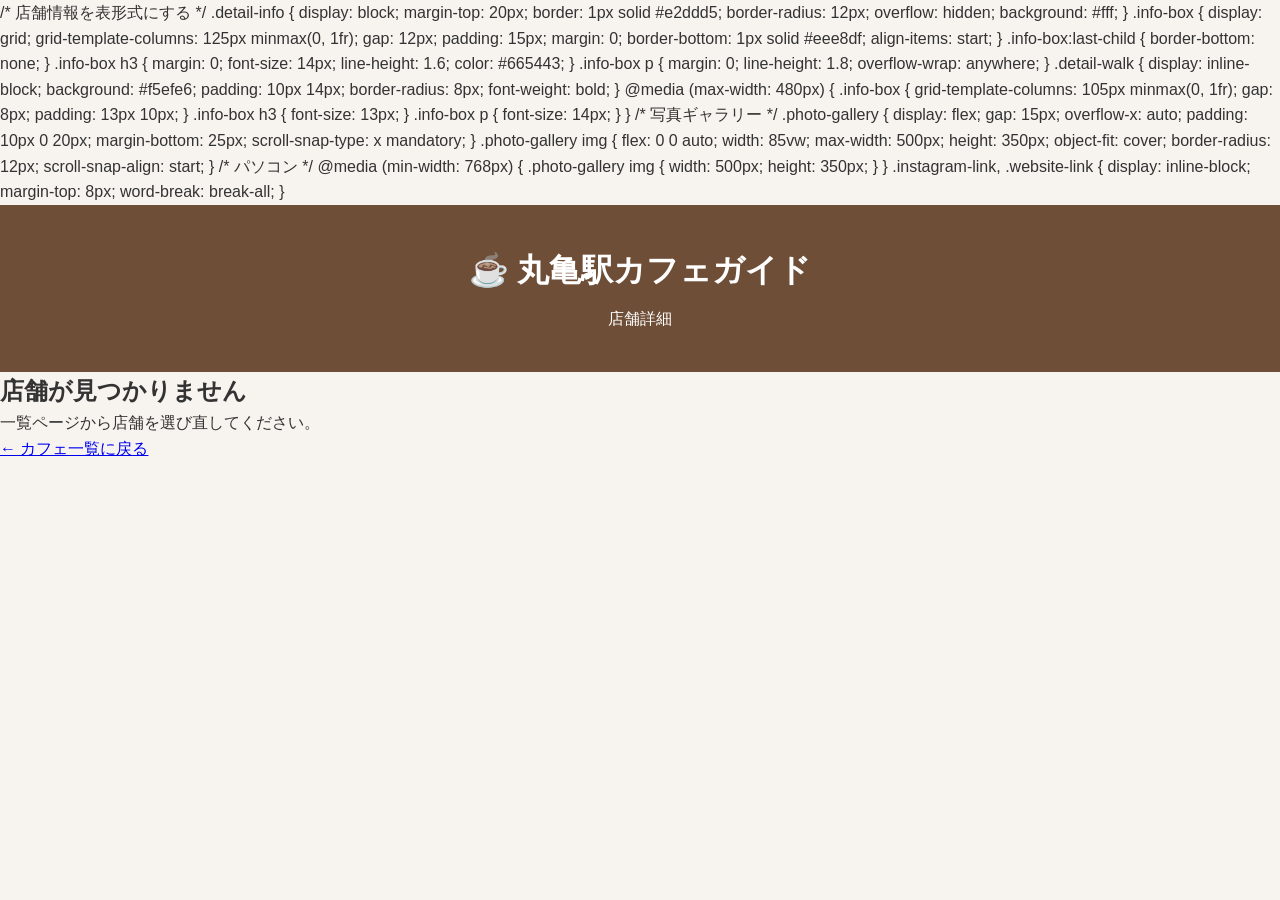
==== commit 1245412d: "Update cafe.html" ====
--- a/cafe.html
+++ b/cafe.html
@@ -68,8 +68,7 @@
     .info-box p {
         font-size: 14px;
     }
-} 
- <style>
+}
         /* 写真ギャラリー */
         .photo-gallery {
             display: flex;
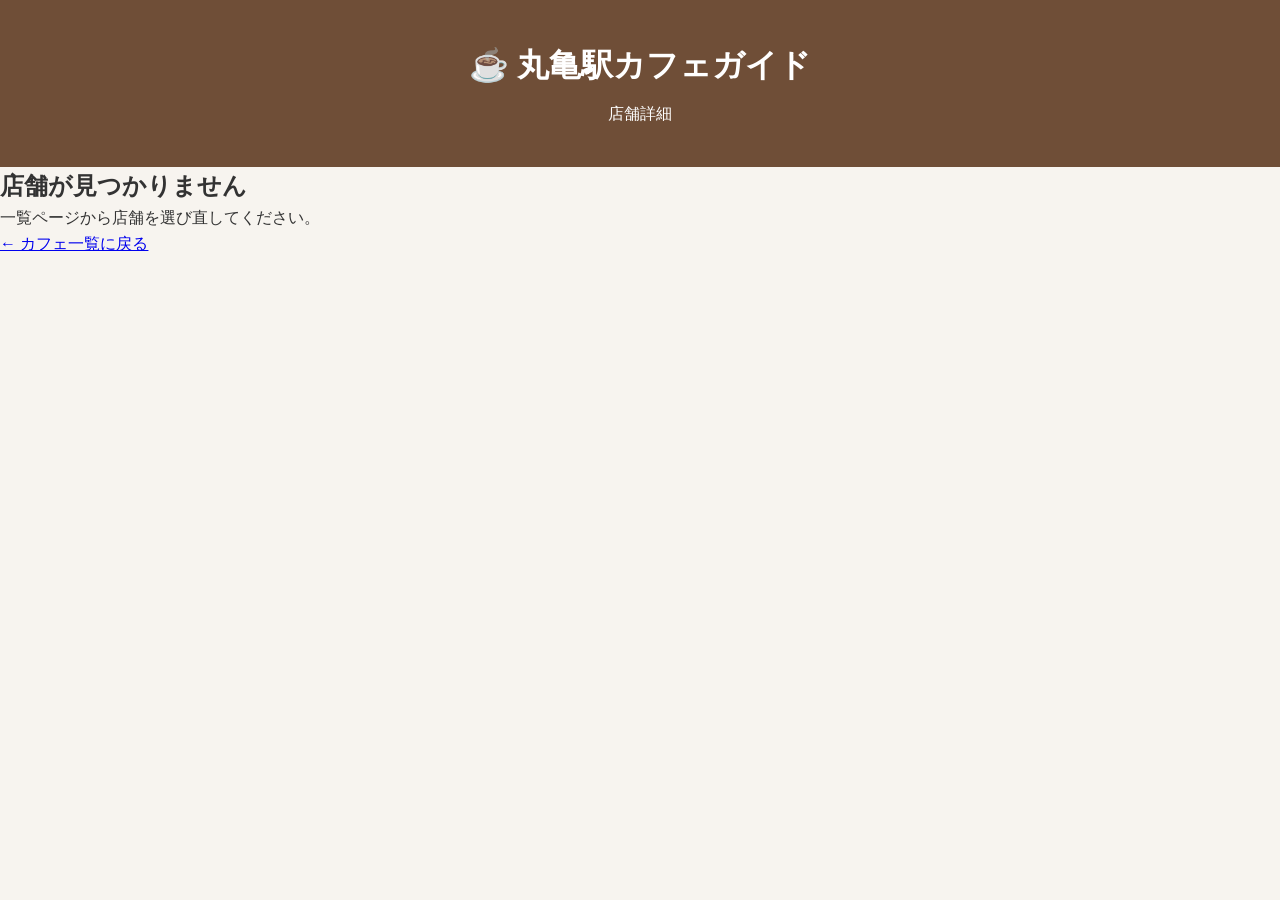
==== commit 60e499c0: "Update cafe.html" ====
--- a/cafe.html
+++ b/cafe.html
@@ -8,7 +8,7 @@
     <title>店舗詳細 | 丸亀駅カフェガイド</title>
 
     <link rel="stylesheet" href="style.css">
-
+   <style>
    /* 店舗情報を表形式にする */
 .detail-info {
     display: block;
